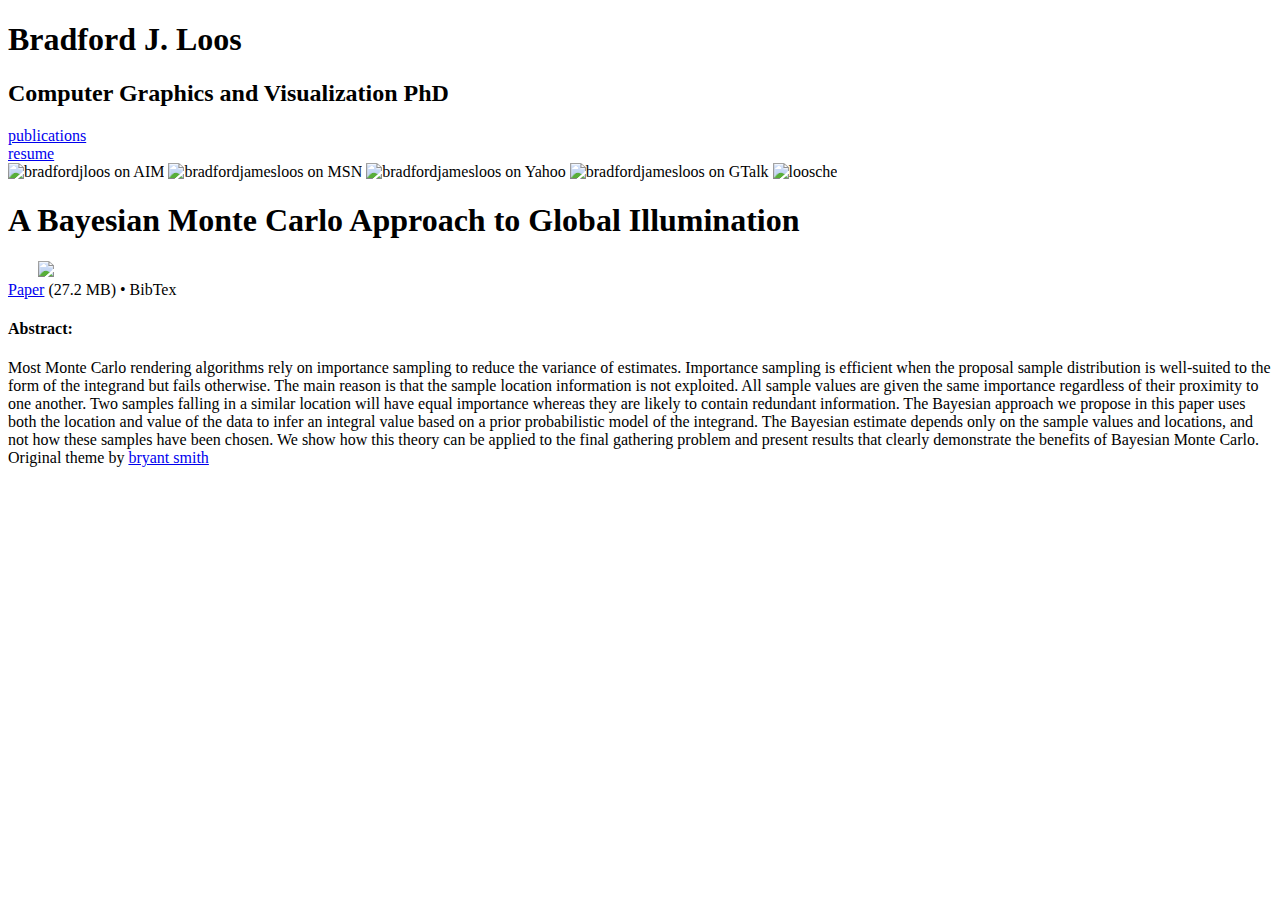
==== publications/bayesian/index.html @ d9ad0c5f "Initial website upload" ====
<!--
Design by Bryant Smith
http://www.bryantsmith.com
http://www.aszx.net
email: templates [-at-] bryantsmith [-dot-] com
Released under Creative Commons Attribution 2.5 Generic.  In other words, do with it what you please; but please leave the link if you'd be so kind :)

Name       : A Farewell to Colors
Description: One column, with top naviagation
Version    : 1.0
Released   : 20081230
-->


<!DOCTYPE html PUBLIC "-//W3C//DTD XHTML 1.0 Strict//EN" "http://www.w3.org/TR/xhtml1/DTD/xhtml1-strict.dtd">
<html xmlns="http://www.w3.org/1999/xhtml">
	<head>
		<base href="file:///C:/Users/loos/Desktop/website/" />
		<meta http-equiv="Content-Type" content="text/html; charset=utf-8" />
		<link rel="stylesheet" type="text/css" href="css/afarewelltocolor.css" />
		<link rel="stylesheet" type="text/css" href="css/resume.css" />
		<title>Bradford James Loos</title>
	</head>

	<body>
		<div id="page">

		<div id="header">
			<h1>Bradford J. Loos</h1>
			<h2>Computer Graphics and Visualization PhD</h2>
			<div id="contact">
			</div>
		</div>

		<div id="bar">
			<div class="link"><a href="index.shtml">publications</a></div>
			<div class="link"><a href="resume/resume.shtml">resume</a></div>
			<div class="contactLinks">
				<img src="images/aim.png" title="bradfordjloos on AIM"/>
				<img src="images/msn.png" title="bradfordjamesloos on MSN"/>
				<img src="images/yahoo.png" title="bradfordjamesloos on Yahoo"/>
				<img src="images/gtalk.png" title="bradfordjamesloos on GTalk"/>
				<img src="images/twitter.png" title="loosche"/>
			</div>
		</div>


	<div class="individualPublication">
		<h1>A Bayesian Monte Carlo Approach to Global Illumination</h1>

		<div class="teaser">
			<div class="figure" style="margin: 10px 0px 0px 30px">
				<a href="publications/bayesian/bayesian-teaser.png">
					<img src="publications/bayesian/bayesian-teaser-200.png"/>
				</a>
			</div>
		</div>

		<div class="links">
			<a href="publications/bayesian/bayesian.pdf"><span class="pdfLink">Paper</span></a> (27.2 MB) &#149;
			<span class="popupLink" onClick="javascript:window.open('/~loos/publications/bayesian/bayesian.txt','BibTex','width=800,height=110')">BibTex</span>
		</div>

		<h4>Abstract:</h4>
		<div class="abstract">
			Most Monte Carlo rendering algorithms rely on importance sampling to
			reduce the variance of estimates. Importance sampling is efficient when
			the proposal sample distribution is well-suited to the form of the
			integrand but fails otherwise. The main reason is that the sample
			location information is not exploited. All sample values are given the
			same importance regardless of their proximity to one another. Two samples
			falling in a similar location will have equal importance whereas they are
			likely to contain redundant information. The Bayesian approach we propose
			in this paper uses both the location and value of the data to infer an
			integral value based on a prior probabilistic model of the integrand. The
			Bayesian estimate depends only on the sample values and locations, and
			not how these samples have been chosen. We show how this theory can be
			applied to the final gathering problem and present results that clearly
			demonstrate the benefits of Bayesian Monte Carlo.
		</div>
	</div>


		<div class="contentText"></div>  
		</div>
		<div id="footer">Original theme by <a href="http://www.bryantsmith.com">bryant smith</a> 
		</div>
	</body>
</html>
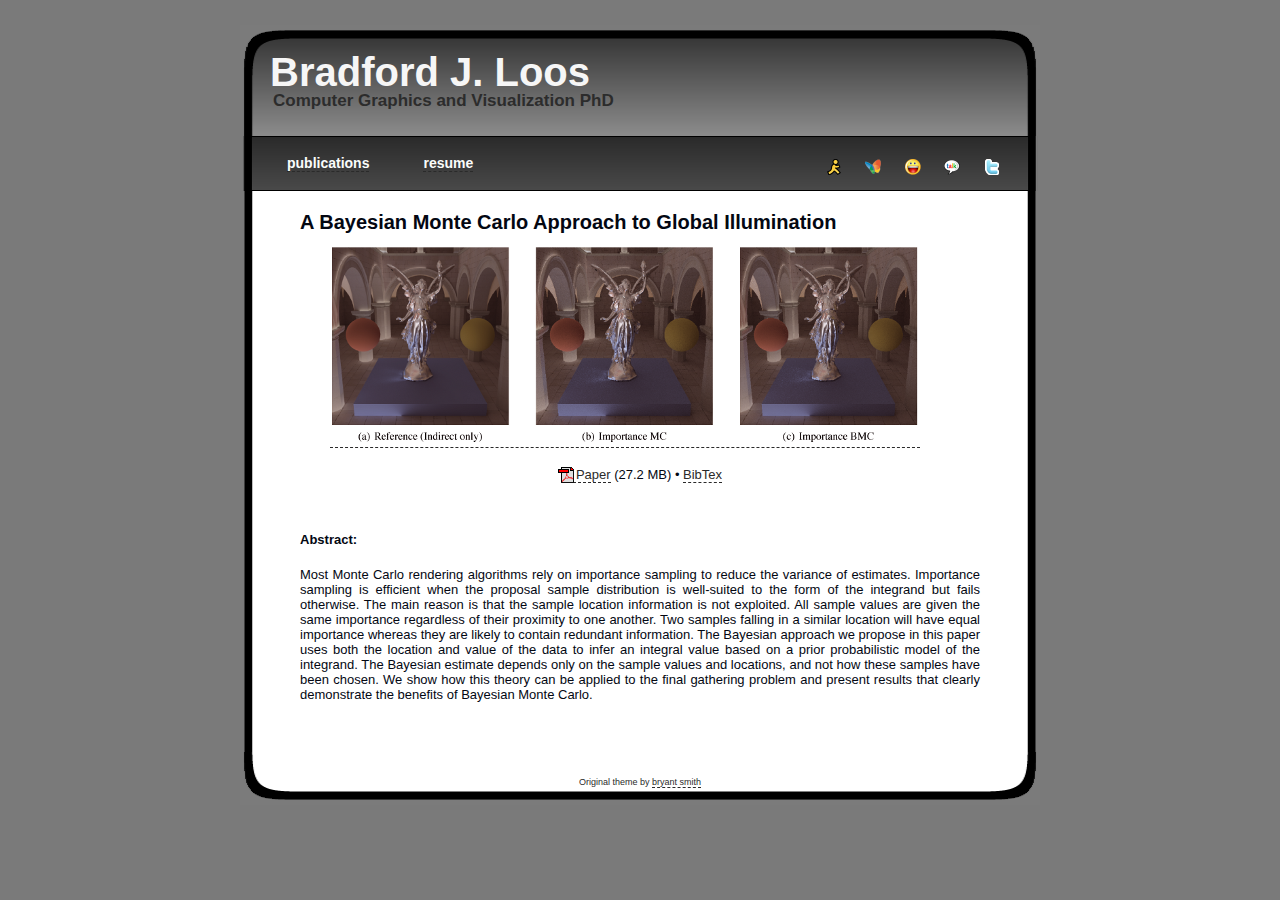
==== commit 2db1e24e: "[Site Base Update]:" ====
--- a/publications/bayesian/index.html
+++ b/publications/bayesian/index.html
@@ -15,7 +15,7 @@
 <!DOCTYPE html PUBLIC "-//W3C//DTD XHTML 1.0 Strict//EN" "http://www.w3.org/TR/xhtml1/DTD/xhtml1-strict.dtd">
 <html xmlns="http://www.w3.org/1999/xhtml">
 	<head>
-		<base href="file:///C:/Users/loos/Desktop/website/" />
+		<base href="https://loosche.github.io" />
 		<meta http-equiv="Content-Type" content="text/html; charset=utf-8" />
 		<link rel="stylesheet" type="text/css" href="css/afarewelltocolor.css" />
 		<link rel="stylesheet" type="text/css" href="css/resume.css" />
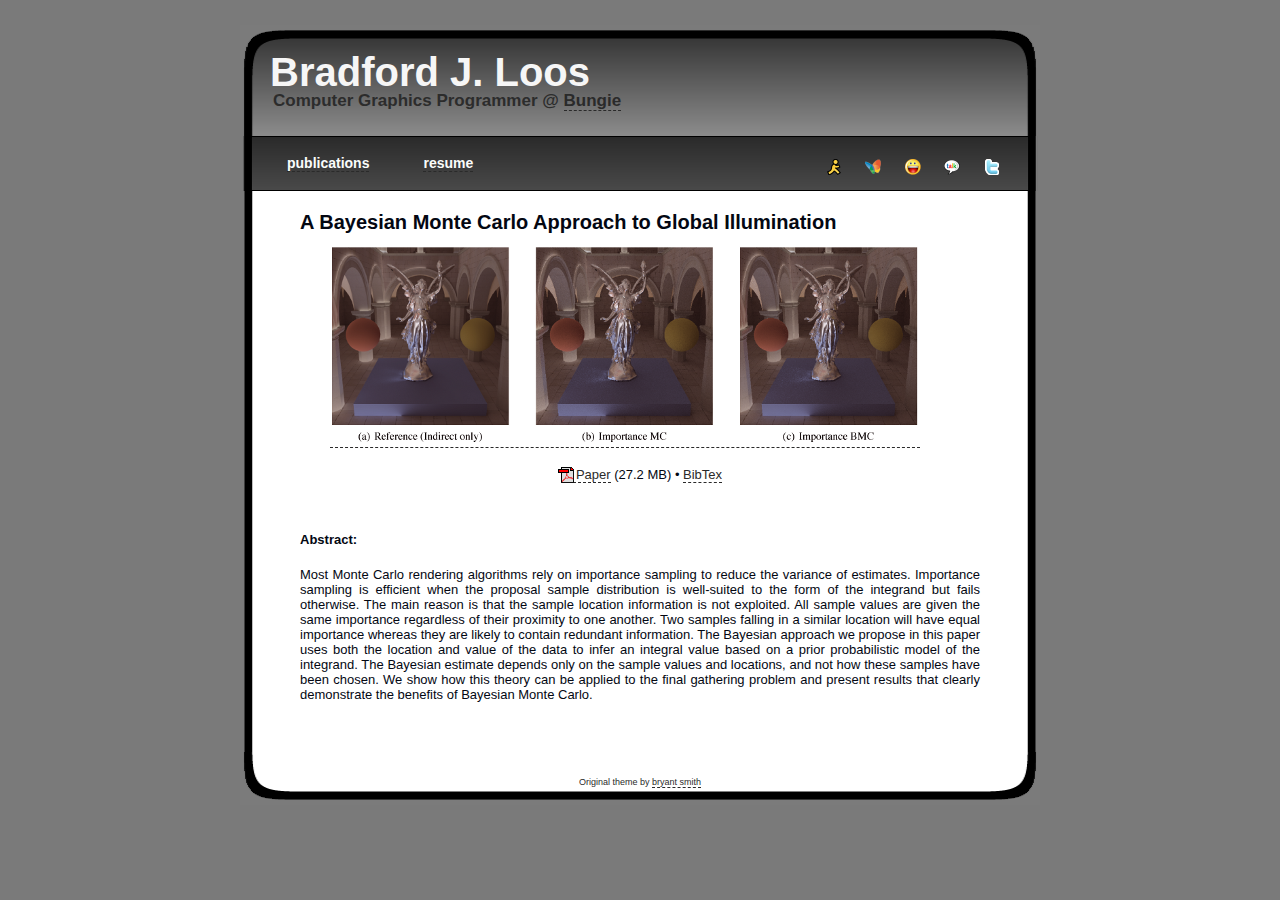
==== commit 4749d6ea: "[Change Sub-Title]" ====
--- a/publications/bayesian/index.html
+++ b/publications/bayesian/index.html
@@ -27,7 +27,7 @@
 
 		<div id="header">
 			<h1>Bradford J. Loos</h1>
-			<h2>Computer Graphics and Visualization PhD</h2>
+			<h2>Computer Graphics Programmer @ <a href="https://bungie.net">Bungie</a></h2>
 			<div id="contact">
 			</div>
 		</div>
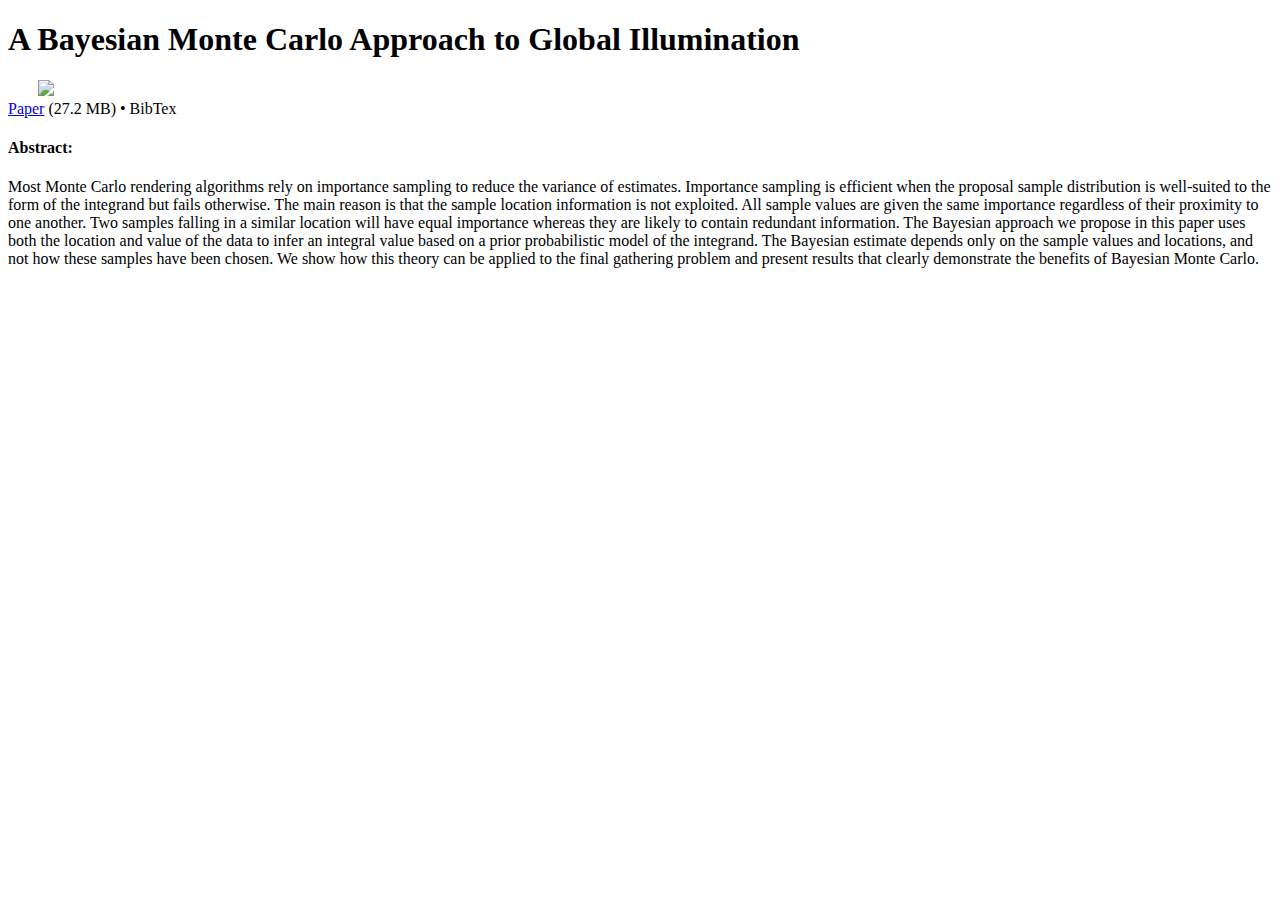
==== commit 9a807d81: "[Added code sub-directory]" ====
--- a/publications/bayesian/index.html
+++ b/publications/bayesian/index.html
@@ -15,35 +15,15 @@
 <!DOCTYPE html PUBLIC "-//W3C//DTD XHTML 1.0 Strict//EN" "http://www.w3.org/TR/xhtml1/DTD/xhtml1-strict.dtd">
 <html xmlns="http://www.w3.org/1999/xhtml">
 	<head>
-		<base href="https://loosche.github.io" />
-		<meta http-equiv="Content-Type" content="text/html; charset=utf-8" />
-		<link rel="stylesheet" type="text/css" href="css/afarewelltocolor.css" />
-		<link rel="stylesheet" type="text/css" href="css/resume.css" />
-		<title>Bradford James Loos</title>
+		<script type="text/javascript" src="../../code/head.js"></script>
 	</head>
 
 	<body>
 		<div id="page">
 
-		<div id="header">
-			<h1>Bradford J. Loos</h1>
-			<h2>Computer Graphics Programmer @ <a href="https://bungie.net">Bungie</a></h2>
-			<div id="contact">
-			</div>
-		</div>
+		<div id="header"></div>
 
-		<div id="bar">
-			<div class="link"><a href="index.shtml">publications</a></div>
-			<div class="link"><a href="resume/resume.shtml">resume</a></div>
-			<div class="contactLinks">
-				<img src="images/aim.png" title="bradfordjloos on AIM"/>
-				<img src="images/msn.png" title="bradfordjamesloos on MSN"/>
-				<img src="images/yahoo.png" title="bradfordjamesloos on Yahoo"/>
-				<img src="images/gtalk.png" title="bradfordjamesloos on GTalk"/>
-				<img src="images/twitter.png" title="loosche"/>
-			</div>
-		</div>
-
+		<div id="bar"></div>
 
 	<div class="individualPublication">
 		<h1>A Bayesian Monte Carlo Approach to Global Illumination</h1>
@@ -58,7 +38,7 @@
 
 		<div class="links">
 			<a href="publications/bayesian/bayesian.pdf"><span class="pdfLink">Paper</span></a> (27.2 MB) &#149;
-			<span class="popupLink" onClick="javascript:window.open('/~loos/publications/bayesian/bayesian.txt','BibTex','width=800,height=110')">BibTex</span>
+			<span class="popupLink" onClick="javascript:window.open('publications/bayesian/bayesian.txt','BibTex','width=800,height=110')">BibTex</span>
 		</div>
 
 		<h4>Abstract:</h4>
@@ -83,8 +63,10 @@
 
 		<div class="contentText"></div>  
 		</div>
-		<div id="footer">Original theme by <a href="http://www.bryantsmith.com">bryant smith</a> 
-		</div>
+		<div id="footer"></div>
+
+		<script type="text/javascript" src="code/includes.js"></script>
+
 	</body>
 </html>
 
